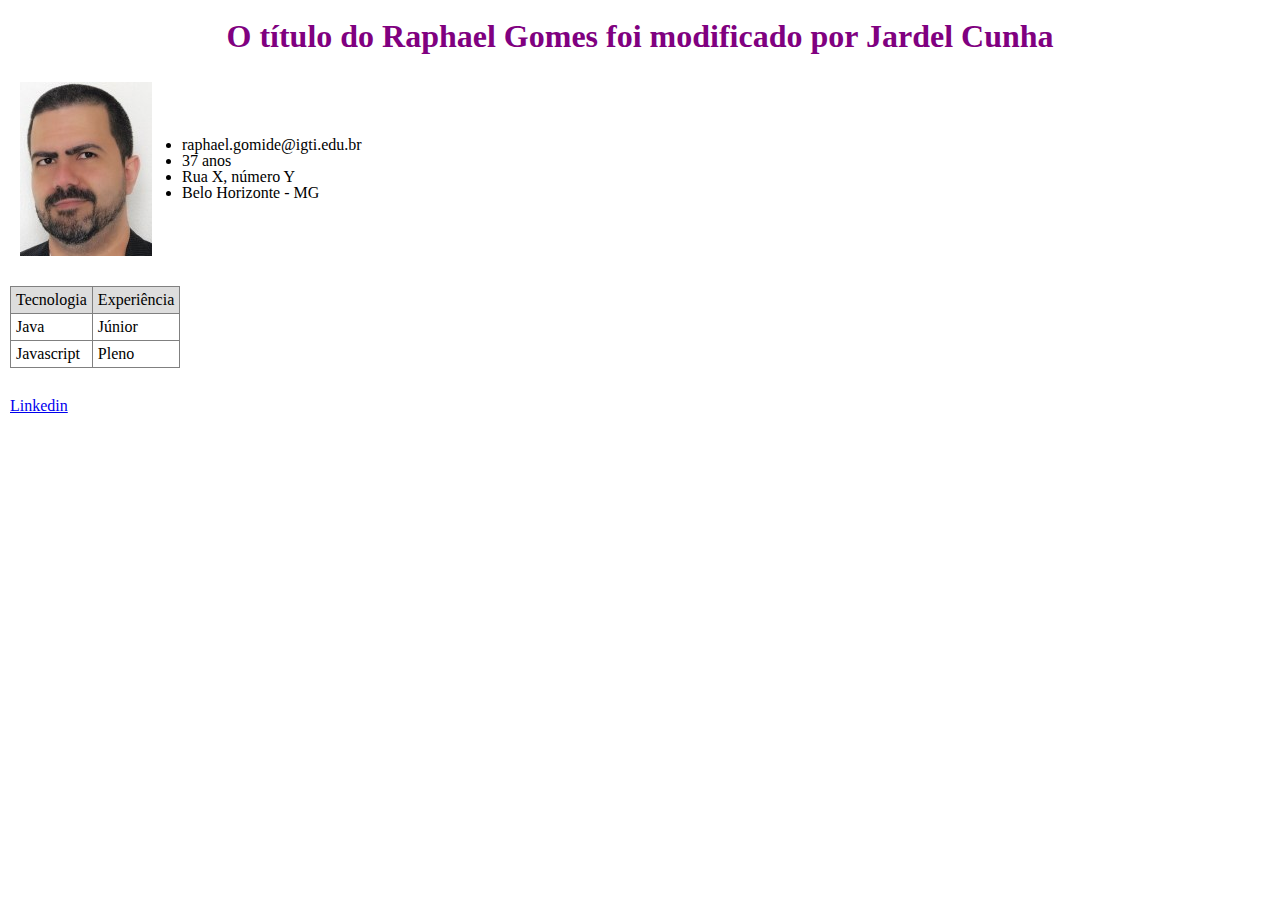
==== curriculo-professor/index.html @ 0912a54e "mudando nome de pasta" ====
<!DOCTYPE html>
<html lang="en">
  <head>
    <!-- Meta Tags -->
    <meta charset="UTF-8" />
    <meta name="viewport" content="width=device-width, initial-scale=1.0" />
    <!-- Link Routes -->
    <link rel="stylesheet" href="./css/reset.css" />
    <link rel="stylesheet" href="./css/style.css" />
    <!-- Page Title-->
    <title>Currículo</title>
  </head>
  <body>
    <!-- Curriculum Title -->
    <h1>Raphael Gomide</h1>

    <!-- Personal Data -->
    <div class="dados-pessoais">
      <img src="./img/raphael.jpg" alt="Raphael Gomide" />

      <ul id="dados">
        <li>raphael.gomide@igti.edu.br</li>
        <li>37 anos</li>
        <li>Rua X, número Y</li>
        <li><span class="city">Belo Horizonte - MG</span></li>
      </ul>
    </div>

    <!-- Experience -->
    <table>
      <tr>
        <th>Tecnologia</th>
        <th>Experiência</th>
      </tr>
      <tr>
        <td>Java</td>
        <td>Júnior</td>
      </tr>
      <tr>
        <td><em>Javascript</em></td>
        <td>Pleno</td>
      </tr>
    </table>

    <!-- Social Media Link -->
    <p>
      <a href="https://www.linkedin.com/in/rrgomide/" target="_blank"
        >Linkedin</a
      >
    </p>

    <!-- Caminho para script -->
    <script src="./js/script.js"></script>
  </body>
</html>
---- curriculo-professor/css/style.css ----
/* General Page Style  */
body {
  padding: 10px;
}

/* Style of Curriculum Title */
h1 {
  text-align: center;
  font-size: 2rem;
  font-weight: bold;
  color: purple;
  margin-top: 10px;
  margin-bottom: 30px;
}

/* Style of Personal Data */
.dados-pessoais {
  margin: 10px;
  display: flex;
  flex-direction: row;
  align-items: center;
}

/* Style of 'UL' */
#dados {
  margin-left: 30px;
  list-style-type: disc;
}

/* Style of 'TABLE' */
table,
tr,
td,
th {
  padding: 5px;
  border: 1px solid gray;
  margin-bottom: 30px;
  margin-top: 30px;
}

th {
  background-color: #ddd;
}
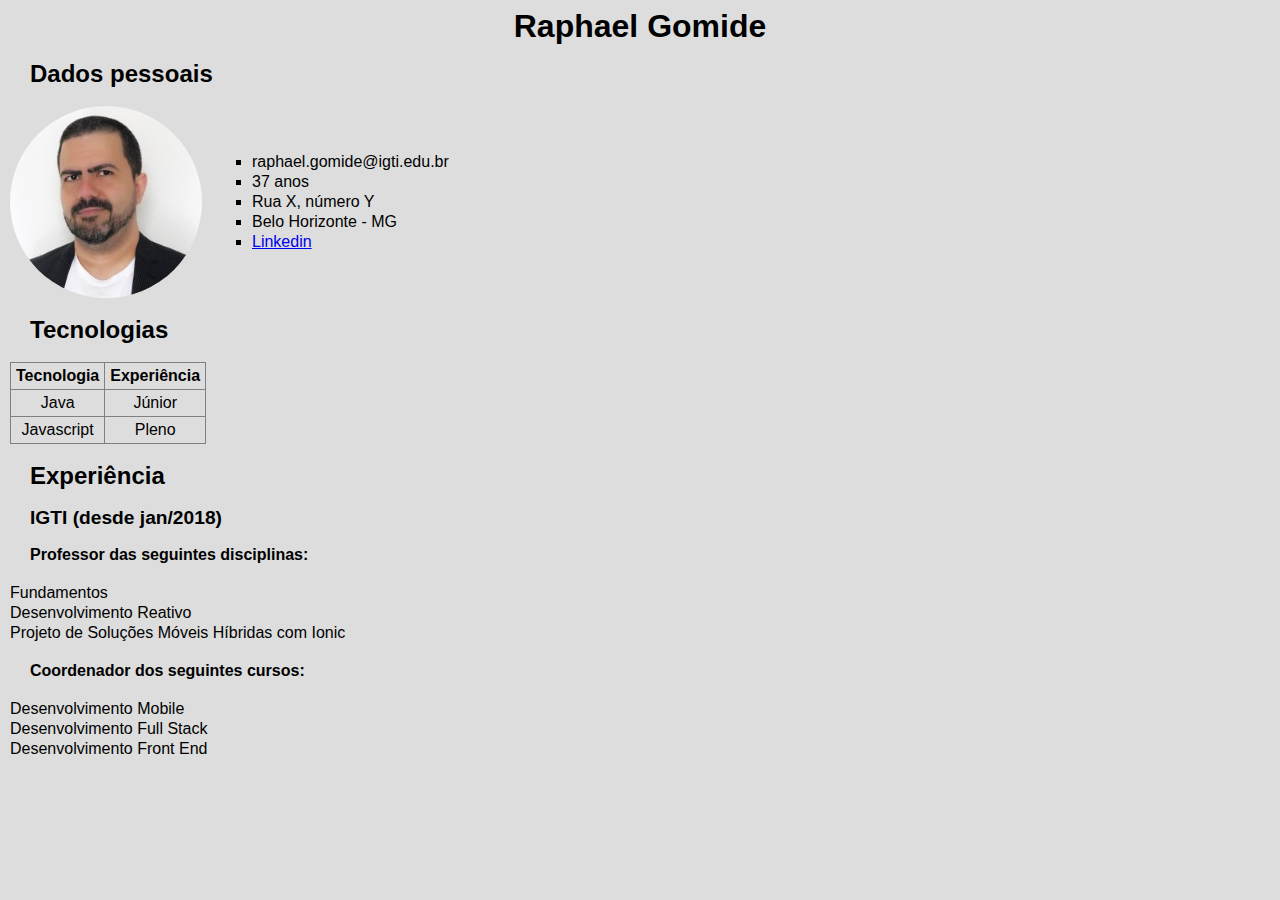
==== commit 92fd77b4: "Upgrade na page e utilizando queryselector" ====
--- a/curriculo-professor/index.html
+++ b/curriculo-professor/index.html
@@ -4,6 +4,7 @@
     <!-- Meta Tags -->
     <meta charset="UTF-8" />
     <meta name="viewport" content="width=device-width, initial-scale=1.0" />
+    <meta http-equiv="X-UA-Compatible" content="ie=edge" />
     <!-- Link Routes -->
     <link rel="stylesheet" href="./css/reset.css" />
     <link rel="stylesheet" href="./css/style.css" />
@@ -15,41 +16,69 @@
     <h1>Raphael Gomide</h1>
 
     <!-- Personal Data -->
-    <div class="dados-pessoais">
-      <img src="./img/raphael.jpg" alt="Raphael Gomide" />
+    <div>
+      <h2>Dados pessoais</h2>
+      <div class="personal-data">
+        <img src="./img/raphael.jpg" alt="Raphael Gomide" />
+        <ul id="dados">
+          <li>raphael.gomide@igti.edu.br</li>
+          <li>37 anos</li>
+          <li>Rua X, número Y</li>
+          <li><span class="city">Belo Horizonte - MG</span></li>
+          <li>
+            <!-- prettier ignore -->
+            <a href="https://www.linkedin.com/in/rrgomide/" target="_blank">
+              Linkedin
+            </a>
+          </li>
+        </ul>
+      </div>
+    </div>
 
-      <ul id="dados">
-        <li>raphael.gomide@igti.edu.br</li>
-        <li>37 anos</li>
-        <li>Rua X, número Y</li>
-        <li><span class="city">Belo Horizonte - MG</span></li>
+    <!-- Experience -->
+    <div>
+      <h2>Tecnologias</h2>
+      <table>
+        <thead>
+          <tr>
+            <th>Tecnologia</th>
+            <th>Experiência</th>
+          </tr>
+        </thead>
+        <tbody>
+          <tr>
+            <td>Java</td>
+            <td>Júnior</td>
+          </tr>
+          <tr>
+            <td><em>Javascript</em></td>
+            <td>Pleno</td>
+          </tr>
+        </tbody>
+      </table>
+    </div>
+
+    <div>
+      <h2>Experiência</h2>
+      <h3>IGTI (desde jan/2018)</h3>
+
+      <h4>Professor das seguintes disciplinas:</h4>
+      <ul>
+        <li>Fundamentos</li>
+        <li>Desenvolvimento Reativo</li>
+        <li>Projeto de Soluções Móveis Híbridas com Ionic</li>
+      </ul>
+
+      <h4>Coordenador dos seguintes cursos:</h4>
+      <ul>
+        <li>Desenvolvimento Mobile</li>
+        <li>Desenvolvimento Full Stack</li>
+        <li>Desenvolvimento Front End</li>
       </ul>
     </div>
 
-    <!-- Experience -->
-    <table>
-      <tr>
-        <th>Tecnologia</th>
-        <th>Experiência</th>
-      </tr>
-      <tr>
-        <td>Java</td>
-        <td>Júnior</td>
-      </tr>
-      <tr>
-        <td><em>Javascript</em></td>
-        <td>Pleno</td>
-      </tr>
-    </table>
-
-    <!-- Social Media Link -->
-    <p>
-      <a href="https://www.linkedin.com/in/rrgomide/" target="_blank"
-        >Linkedin</a
-      >
-    </p>
-
-    <!-- Caminho para script -->
+    <!-- Path to script -->
     <script src="./js/script.js"></script>
+    <script src="./js/funcoes.js"></script>
   </body>
 </html>
--- a/curriculo-professor/css/style.css
+++ b/curriculo-professor/css/style.css
@@ -1,43 +1,75 @@
 /* General Page Style  */
 body {
+  background-color: #ddd;
+  font-family: 'Segoe UI', Tahoma, Geneva, Verdana, sans-serif;
   padding: 10px;
 }
 
 /* Style of Curriculum Title */
+ul,
+li {
+  line-height: 20px;
+  list-style-type: square;
+}
+
 h1 {
-  text-align: center;
   font-size: 2rem;
   font-weight: bold;
-  color: purple;
-  margin-top: 10px;
-  margin-bottom: 30px;
+  text-align: center;
+}
+
+h2 {
+  font-size: 1.5rem;
+  font-weight: bold;
+  margin: 20px;
+}
+
+h3 {
+  font-size: 1.2rem;
+  font-weight: bold;
+  margin: 20px;
+}
+
+h4 {
+  font-size: 1rem;
+  font-weight: bold;
+  margin: 20px;
+}
+
+img {
+  border-radius: 50%;
+  margin-right: 50px;
 }
 
 /* Style of Personal Data */
-.dados-pessoais {
-  margin: 10px;
+.personal-data {
   display: flex;
   flex-direction: row;
   align-items: center;
+  justify-content: flex-start;
 }
 
-/* Style of 'UL' */
+/* Style of 'UL' 
 #dados {
   margin-left: 30px;
   list-style-type: disc;
+}*/
+
+/* Style of 'TABLE' */
+table {
+  text-align: center;
 }
 
-/* Style of 'TABLE' */
 table,
 tr,
 td,
 th {
   padding: 5px;
   border: 1px solid gray;
-  margin-bottom: 30px;
-  margin-top: 30px;
+  padding: 5px;
 }
 
 th {
-  background-color: #ddd;
+  font-weight: bold;
+  text-align: center;
 }
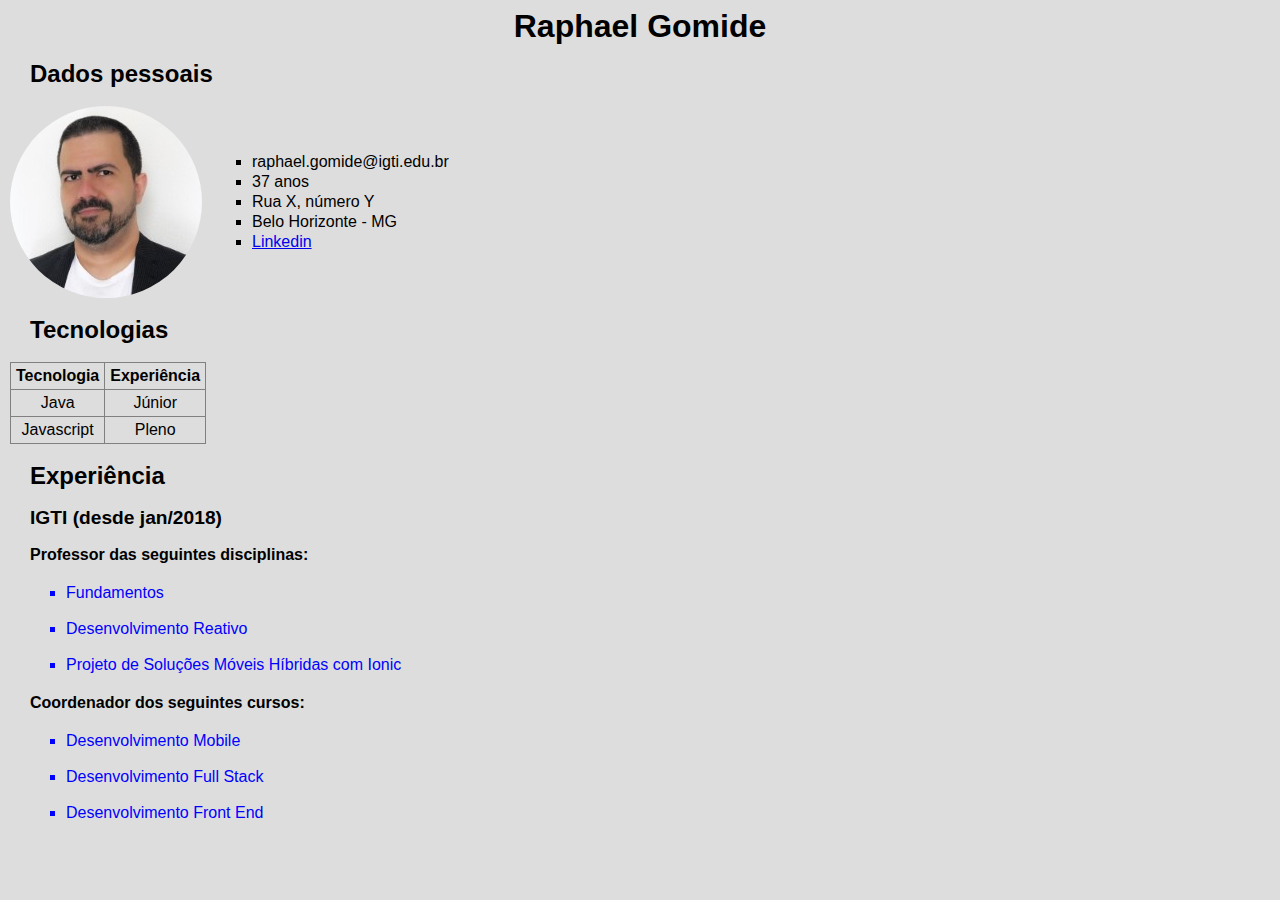
==== commit 4ea29483: "manipulando o DOM com javascript" ====
--- a/curriculo-professor/index.html
+++ b/curriculo-professor/index.html
@@ -20,11 +20,13 @@
       <h2>Dados pessoais</h2>
       <div class="personal-data">
         <img src="./img/raphael.jpg" alt="Raphael Gomide" />
-        <ul id="dados">
+        <ul id="data">
           <li>raphael.gomide@igti.edu.br</li>
           <li>37 anos</li>
           <li>Rua X, número Y</li>
-          <li><span class="city">Belo Horizonte - MG</span></li>
+          <li>
+            <span class="city">Belo Horizonte - MG</span>
+          </li>
           <li>
             <!-- prettier ignore -->
             <a href="https://www.linkedin.com/in/rrgomide/" target="_blank">
@@ -64,21 +66,22 @@
 
       <h4>Professor das seguintes disciplinas:</h4>
       <ul>
-        <li>Fundamentos</li>
-        <li>Desenvolvimento Reativo</li>
-        <li>Projeto de Soluções Móveis Híbridas com Ionic</li>
+        <li class="customli">Fundamentos</li>
+        <li class="customli">Desenvolvimento Reativo</li>
+        <li class="customli">Projeto de Soluções Móveis Híbridas com Ionic</li>
       </ul>
 
       <h4>Coordenador dos seguintes cursos:</h4>
       <ul>
-        <li>Desenvolvimento Mobile</li>
-        <li>Desenvolvimento Full Stack</li>
-        <li>Desenvolvimento Front End</li>
+        <li class="customli">Desenvolvimento Mobile</li>
+        <li class="customli">Desenvolvimento Full Stack</li>
+        <li class="customli">Desenvolvimento Front End</li>
       </ul>
     </div>
 
     <!-- Path to script -->
+    <script src="./js/functions.js"></script>
     <script src="./js/script.js"></script>
-    <script src="./js/funcoes.js"></script>
+    <script src="./js/dom.js"></script>
   </body>
 </html>
--- a/curriculo-professor/css/style.css
+++ b/curriculo-professor/css/style.css
@@ -50,7 +50,7 @@
 }
 
 /* Style of 'UL' 
-#dados {
+#data {
   margin-left: 30px;
   list-style-type: disc;
 }*/
@@ -73,3 +73,8 @@
   font-weight: bold;
   text-align: center;
 }
+
+.emphasis {
+  margin-left: 3.5rem;
+  margin-top: 1rem;
+}
